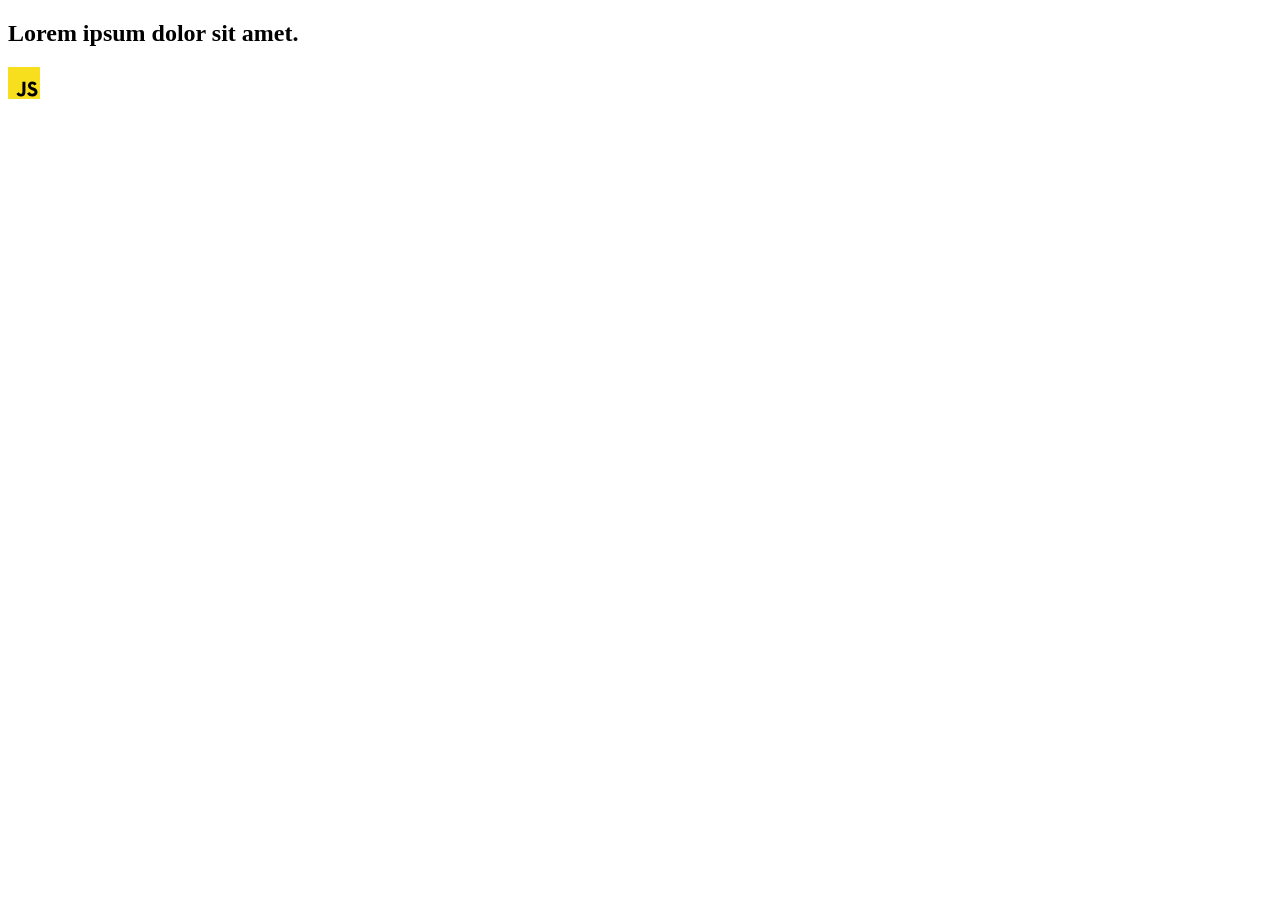
==== src/index.html @ 61c65e50 "Initial commit" ====
<!DOCTYPE html>
<html lang="en">
  <head>
    <meta charset="UTF-8" />
    <link rel="icon" type="image/svg+xml" href="/favicon.svg" />
    <meta name="viewport" content="width=device-width, initial-scale=1.0" />
    <title>Vanilla App Template</title>
    <link rel="stylesheet" href="./css/styles.css" />
  </head>
  <body>
    <load ="partials/header.html" />

    <section>
      <h1>Lorem ipsum dolor sit amet.</h1>
      <!-- Path to images as from index.html file -->
      <img src="./img/javascript.svg" alt="" />
    </section>

    <!-- Loads the specified .html file -->
    <load ="partials/vite-promo.html" />

    <script type="module" src="./main.js"></script>
  </body>
</html>
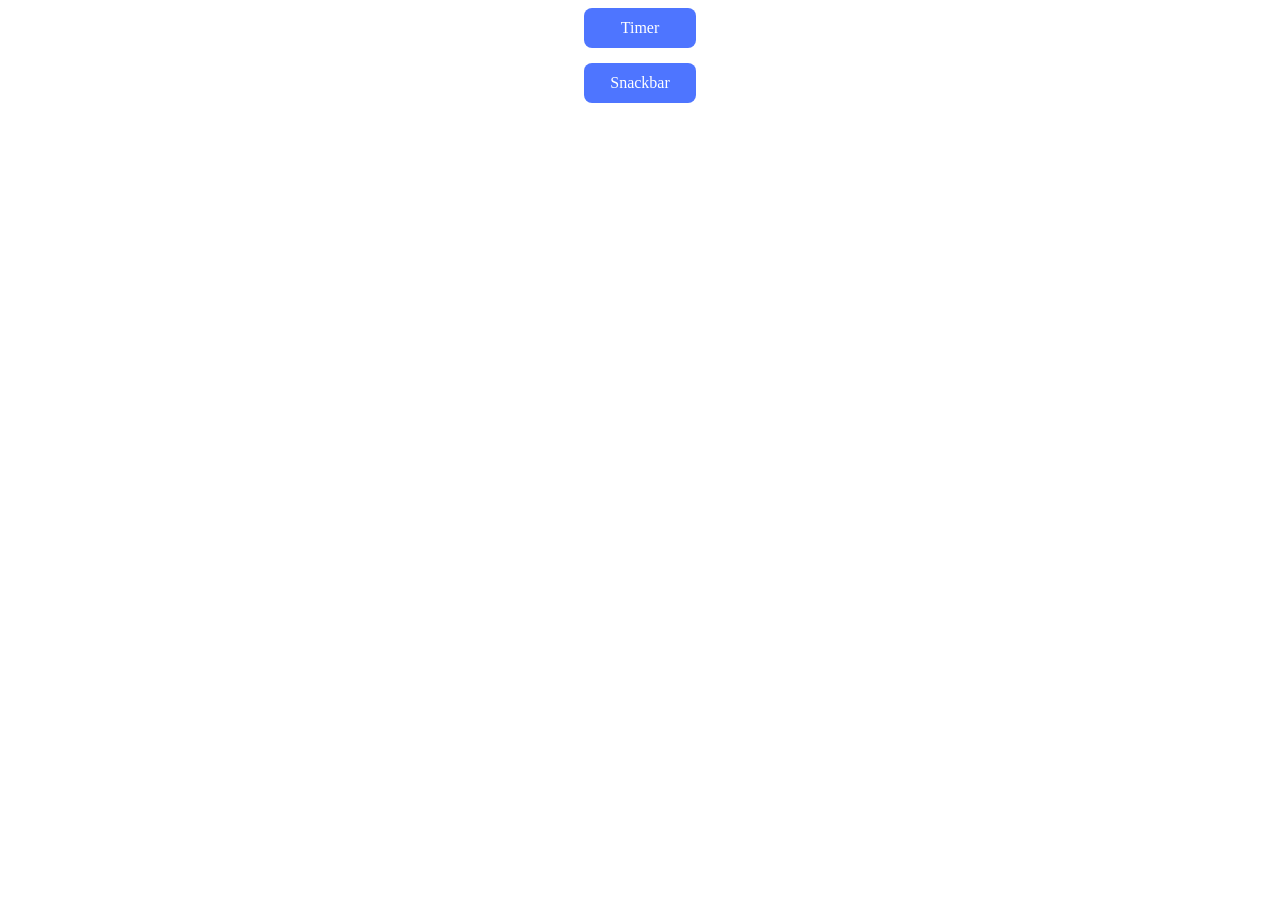
==== commit 131ebc61: "v5" ====
--- a/src/index.html
+++ b/src/index.html
@@ -4,21 +4,15 @@
     <meta charset="UTF-8" />
     <link rel="icon" type="image/svg+xml" href="/favicon.svg" />
     <meta name="viewport" content="width=device-width, initial-scale=1.0" />
-    <title>Vanilla App Template</title>
+    <title>Hw-10</title>
     <link rel="stylesheet" href="./css/styles.css" />
   </head>
   <body>
-    <load ="partials/header.html" />
-
-    <section>
-      <h1>Lorem ipsum dolor sit amet.</h1>
-      <!-- Path to images as from index.html file -->
-      <img src="./img/javascript.svg" alt="" />
-    </section>
-
-    <!-- Loads the specified .html file -->
-    <load ="partials/vite-promo.html" />
-
-    <script type="module" src="./main.js"></script>
+    <div class="nav-container">
+      <a class="btn-nav" href="./1-timer.html">Timer</a>
+      <a class="btn-nav" href="./2-snackbar.html">Snackbar</a>
+    </div>
+    <script type="module" src="./js/1-timer.js"></script>
+    <script type="module" src="./js/2-snackbar.js"></script>
   </body>
-</html>
+</html>
--- a/src/css/styles.css
+++ b/src/css/styles.css
@@ -0,0 +1,228 @@
+/**
+  |============================
+  | include css partials with
+  | default @import url()
+  |============================
+*/
+@import url('./reset.css');
+@import url('./vite-promo.css');
+@import url('./header.css');
+
+:root {
+  font-family: Inter, Avenir, Helvetica, Arial, sans-serif;
+  font-size: 16px;
+  line-height: 24px;
+  font-weight: 400;
+
+  color: #242424;
+  background-color: rgba(255, 255, 255, 0.87);
+
+  font-synthesis: none;
+  text-rendering: optimizeLegibility;
+  -webkit-font-smoothing: antialiased;
+  -moz-osx-font-smoothing: grayscale;
+  -webkit-text-size-adjust: 100%;
+}
+
+.choice-container {
+  gap: 8px;
+  display: flex;
+  margin-bottom: 32px;
+}
+
+.input-field {
+  width: 272px;
+  height: 40px;
+  padding: 8px 16px;
+  box-sizing: border-box;
+  border-radius: 4px;
+  border: 1px solid #808080;
+  color: #2e2f42;
+  font-family: Montserrat;
+  font-size: 16px;
+  line-height: 1.5em;
+  letter-spacing: 0.04px;
+  transition-duration: 250ms;
+  transition-property: border, color;
+  transition-timing-function: linear;
+}
+
+.input-field:hover {
+  border: 1px solid #000;
+}
+
+.input-field:active {
+  border: 1px solid #4e75ff;
+  color: #000;
+}
+
+.input-field:disabled {
+  border: 1px solid #808080;
+  color: #808080;
+}
+
+.start-btn {
+  width: 75px;
+  border: none;
+  border-radius: 8px;
+  background: #4e75ff;
+  color: #fff;
+  font-family: Montserrat;
+  font-size: 16px;
+  font-weight: 500;
+  line-height: 1.5em;
+  transition: background 250ms linear;
+}
+
+.start-btn:hover {
+  background: #6c8cff;
+}
+
+.start-btn:disabled {
+  background: #cfcfcf;
+}
+
+.timer {
+  display: flex;
+  gap: 24px;
+}
+
+.field {
+  display: flex;
+  flex-direction: column;
+}
+
+.value {
+  color: #2e2f42;
+  font-family: Montserrat;
+  font-size: 40px;
+  line-height: 1.2em;
+  letter-spacing: 0.25px;
+  text-align: center;
+}
+
+.label {
+  color: #2e2f42;
+  font-family: Montserrat;
+  font-size: 16px;
+  line-height: 1.5em;
+  text-transform: uppercase;
+  text-align: center;
+}
+
+/*=============snackbar============*/
+
+.input-delay {
+  width: 360px;
+  height: 40px;
+  border-radius: 4px;
+  border: 1px solid #808080;
+  padding: 8px 16px;
+  box-sizing: border-box;
+  transition: border 250ms linear;
+}
+
+.input-delay:hover {
+  border: 1px solid #000;
+}
+
+.input-delay:focus-visible,
+.input-delay:active {
+  border: 1px solid #4e75ff;
+  outline: #4e75ff;
+}
+.form {
+  width: 360px;
+  color: #2e2f42;
+  font-family: Montserrat;
+  font-size: 16px;
+  line-height: 1.5em;
+  letter-spacing: 0.04px;
+}
+
+.delay-label {
+  display: flex;
+  flex-direction: column;
+  gap: 8px;
+  margin-bottom: 16px;
+}
+
+fieldset {
+  width: 100%;
+  display: flex;
+  flex-direction: row;
+  justify-content: center;
+  box-sizing: border-box;
+  margin: 0;
+  margin-bottom: 24px;
+  border-radius: 4px;
+  border: 1px solid #808080;
+  transition: border 250ms linear;
+}
+
+fieldset:hover,
+fieldset:focus,
+fieldset:active {
+  border: 1px solid #000;
+}
+
+.state-label {
+  width: 104px;
+  height: 32px;
+  display: flex;
+  align-items: center;
+  appearance: none;
+}
+
+.state-label input[type='radio']:checked {
+  color: #4e75ff;
+  background-color: #4e75ff;
+}
+.create-btn {
+  display: flex;
+  width: 360px;
+  padding: 8px 16px;
+  justify-content: center;
+  align-items: center;
+  border: none;
+  border-radius: 8px;
+  background: #4e75ff;
+  color: #fff;
+  font-family: Montserrat;
+  font-size: 16px;
+  font-weight: 500;
+  line-height: 1.5em;
+  transition: background 250ms linear;
+}
+
+.create-btn:hover {
+  background: #6c8cff;
+}
+
+.btn-nav {
+  display: flex;
+  margin-bottom: 15px;
+  width: 80px;
+  padding: 8px 16px;
+  justify-content: center;
+  align-items: center;
+  border: none;
+  border-radius: 8px;
+  background: #4e75ff;
+  color: #fff;
+  font-family: Montserrat;
+  font-size: 16px;
+  font-weight: 500;
+  line-height: 1.5em;
+  transition: background 250ms linear;
+}
+
+.btn-nav:hover {
+  background: #6c8cff;
+}
+
+.nav-container {
+  display: flex;
+  flex-direction: column;
+  align-items: center;
+}
